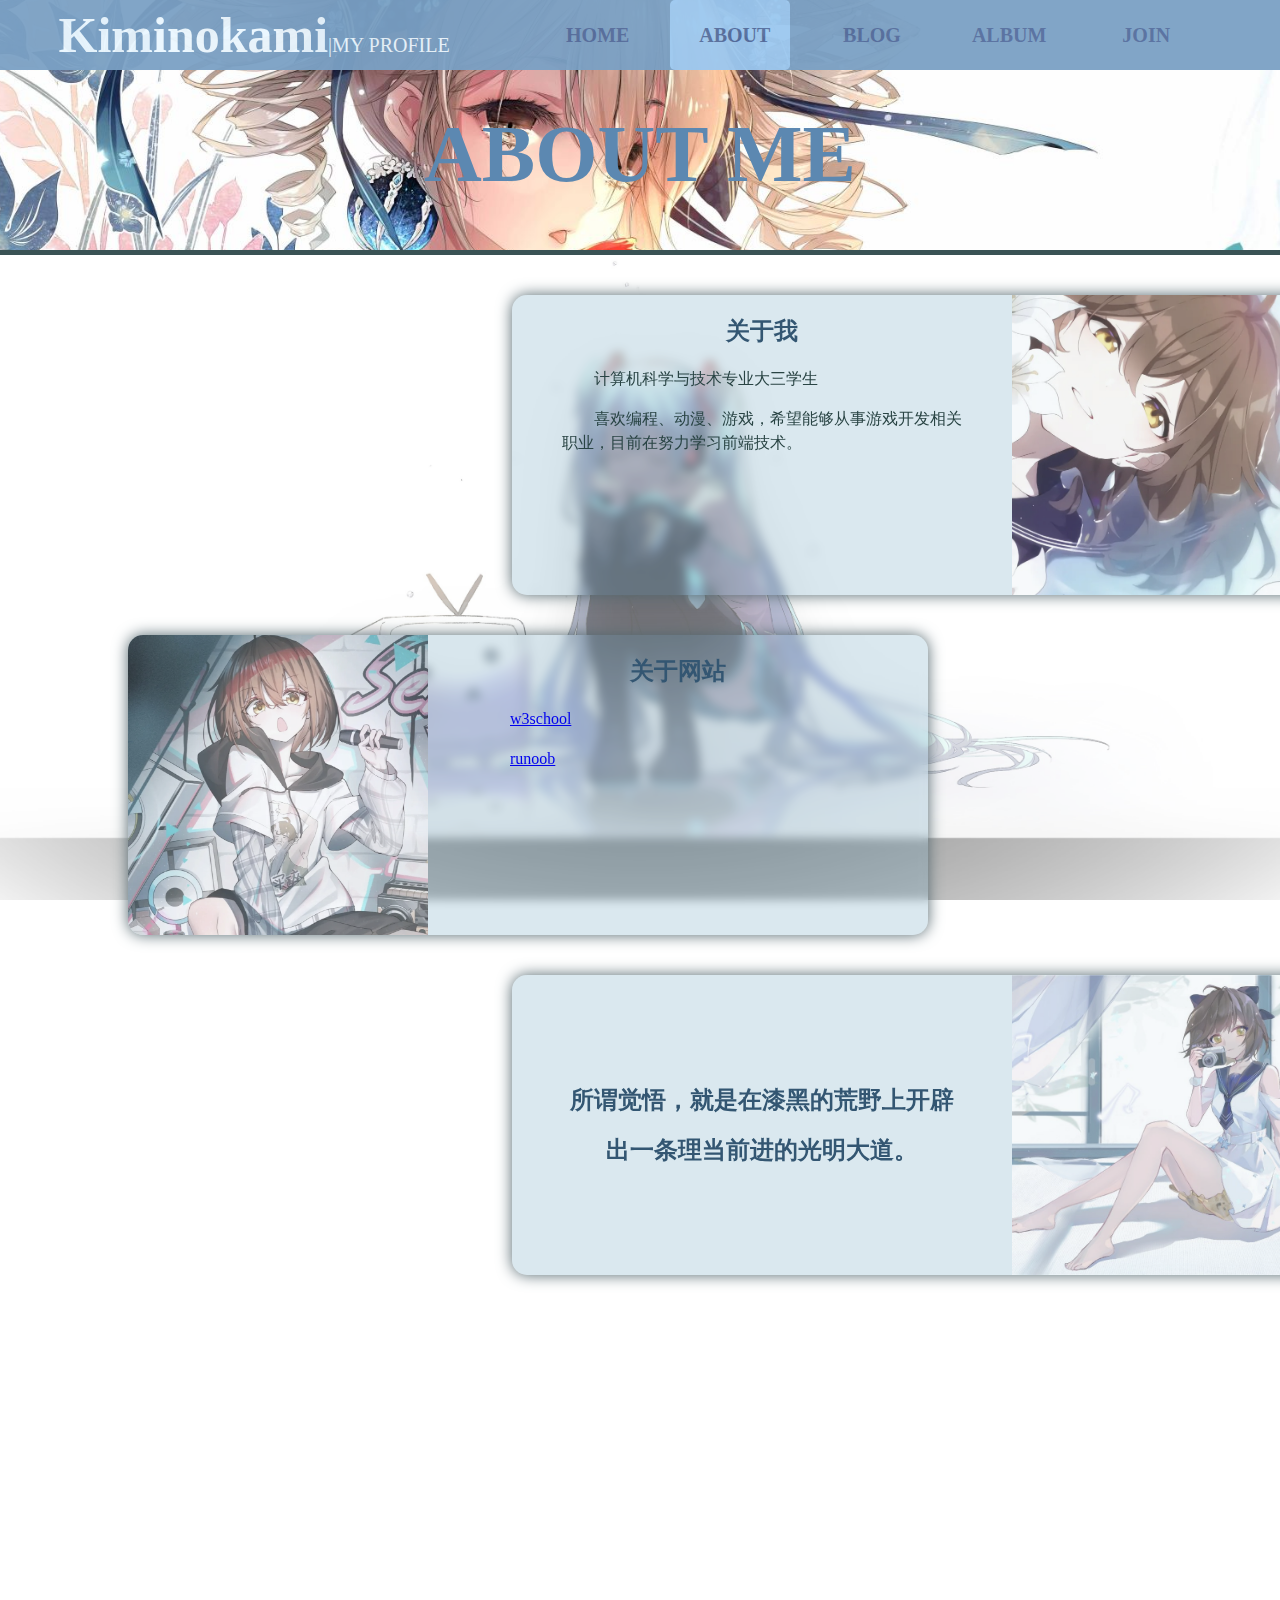
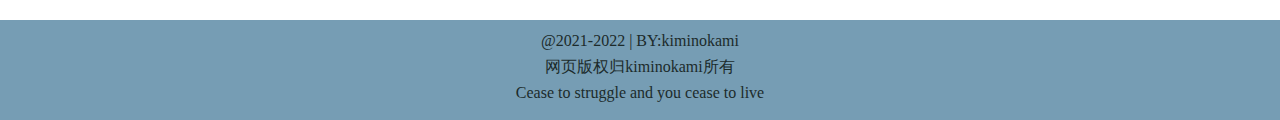
==== html/about.html @ 7c6a5d59 "commit" ====
<!DOCTYPE html>
<html lang="en">
<head>
    <meta charset="UTF-8">
    <meta http-equiv="X-UA-Compatible" content="IE=edge">
    <meta name="viewport" content="width=device-width, initial-scale=1.0">
    <title>关于</title>
    <script type="text/javascript" src="http://apps.bdimg.com/libs/jquery/2.1.4/jquery.js"></script>
    <link rel="stylesheet" href="../css/nav.css">
    <link rel="stylesheet" href="../css/body.css">
    <link rel="stylesheet" href="../css/about.css">
</head>
<body>
    <nav>
        <div class="navtitle"><strong>Kiminokami</strong>|MY PROFILE</div>
        <a href="home.html">HOME</a>
        <a href="about.html">ABOUT</a>
        <a href="blog.html">BLOG</a>
        <a href="album.html">ALBUM</a>
        <a href="join.html">JOIN</a>
        <div class="navanim about"></div>
        <div class="none"></div>
    </nav>
    <div class="mid">
        <div class="headimg">
            <h1>ABOUT ME</h1>
        </div>
        <div class="ab a1">
            <div class="txt">
                <h2>关于我</h2>
                <p>&emsp;&emsp;计算机科学与技术专业大三学生</p>
                <p>&emsp;&emsp;喜欢编程、动漫、游戏，希望能够从事游戏开发相关职业，目前在努力学习前端技术。</p>
            </div>
            <div class="imghid">
                <div class="img"></div>
            </div>
        </div>
        <div class="ab a2">
            <div class="imghid">
                <div class="img"></div>
            </div>
            <div class="txt">
                <h2>关于网站</h2>
                <p>&emsp;&emsp;<a class="w3c" href="https://www.w3school.com.cn/">w3school</a></p>
                <p>&emsp;&emsp;<a class="run" href="https://www.runoob.com/">runoob</a></p>
                
            </div>  
        </div>
        <div class="ab a3">
            <div class="txt">
                <h2>所谓觉悟，就是在漆黑的荒野上开辟出一条理当前进的光明大道。</h2>
            </div>
            <div class="imghid">
                <div class="img"></div>
            </div>
        </div>
        <script src="../js/jQuery.js"></script>
    </div>
    <footer class="foot">
        <p>@2021-2022  |  BY:kiminokami</p>
        <p>网页版权归kiminokami所有</p>
        <p>Cease to struggle and you cease to live</p>
    </footer>
</body>
</html>
---- css/nav.css ----
@charset "utf-8";
body{
    margin: 0;
    padding: 0;
}
nav{
    position: fixed;
    display: flex;
    justify-content: space-around;
    align-items: center;
    width: 1540px;
    height: 70px;
    top: 0px;
    background-color: rgb(123, 161, 197);
    overflow: hidden;
    font-size: 20px;
    color: rgb(234, 247, 255);
    opacity: 0.8;
    z-index: 1000;
}
.homenav{
    animation: load2 1s linear;
}

nav:hover{
    opacity: 0.95;
}
nav .navtitle{
    padding-left: 50px;
    width: 30%;
}
nav .navtitle strong{
    font-size: 50px;
    font-weight: bolder;
}
nav a{
   display: block;
   justify-content: center;
   text-decoration: none;
   z-index: 1;
   height: inherit;
   line-height: 70px;
   width: 120px;
   text-align: center;
   font-weight: bolder;
   color: rgb(84, 109, 158);
   transition: 0.5s;
}
nav .navanim{
    position: absolute;
    height: inherit;
    z-index: 0;
    background: rgb(155, 200, 240);
    border-radius: 5px;
    left: 0px;
    transition:  all .5s ease 0s;
    width: 120px;
}
nav .home,a:nth-child(2):hover~.navanim{
    width: 120px;
    left: 535px;
}

nav .about,a:nth-child(3):hover~.navanim{
    width: 120px;
    left: 670px;
}

nav .blog,a:nth-child(4):hover~.navanim{
    width: 120px;
    left: 810px;
}

nav .album,a:nth-child(5):hover~.navanim{
    width: 120px;
    left: 950px;
}
nav .join,a:nth-child(6):hover~.navanim{
    width: 120px;
    left: 1085px;
}
nav .none{
    width: 20%;
}

@keyframes load2{
    0%{
        top: -80px;
        opacity: 0;
    }100%{
        top: 0px;
        opacity: 0.8;
    }
}
---- css/body.css ----
@charset "utf-8";
body{
    margin: 0;
    padding: 0;
    background-image: url("../image/background.png");
    background-attachment: fixed; 
    background-repeat: no-repeat;
    background-size: cover;
    background-position: center;
    overflow-x: hidden;
}

::-webkit-scrollbar{
    width: 8px;
}

::-webkit-scrollbar-thumb{
    background: rgba(91, 105, 136, 0.8);
}

::-webkit-scrollbar-track{
    background: rgb(194, 213, 241);
}

.foot{
    margin-top: 0px;
    width: 100vw;
    height: 100px;
    float: left;
    clear: both;
    text-align: center;
    margin-bottom: 0px;
    background-color: rgba(84, 132, 161, 0.8);
}
.foot p{
    line-height: 10px;
    color: rgb(28, 43, 43);
}
---- css/about.css ----
@charset "utf-8";
.mid{
    height: 180vh;
    width: 100vw;
    display: flex;
    flex-direction: column;
}

.headimg{
    top: 0px;
    height: 250px;
    width: 100%;
    background-image: url("../image/headimg2.jpg");
    background-size: 1540px;
    background-repeat: no-repeat;
    background-position-y: -190px;
    background-position-x: -150px;
    overflow: hidden;
    border-bottom: 5px solid rgb(58, 83, 85);
    animation: headload 0.9s linear;
}
.headimg h1{
    color: rgb(92, 136, 177);
    font-size: 5em;
    text-align: center;
    line-height: 200px;
}

.mid .ab{
    width: 800px;
    height: 300px;
    box-shadow: 0 0 15px rgb(83, 103, 110);
    background: rgba(71, 142, 175, 0.2);
    border-radius: 15px;
    backdrop-filter: blur(5px);
    display: flex;
    overflow: hidden;
    margin-top: 40px;
}
.a1 .img{
    background-image: url("../image/about1.jpg");
}
.a2 .img{
    background-image: url("../image/about2.jpg");
}
.a3 .img{
    background-image: url("../image/about3.jpg");
}

.ab p{
    word-wrap: break-word;
    color: rgb(41, 68, 68);
    line-height: 24px;
}

.ab .txt{
    width: 400px;
    margin: 0 50px 0 50px;
}
.ab h2{
    text-align: center;
    color: rgb(51, 86, 114);
}
.ab .img{
    width: 300px;
    height: 100%;
    background-size: cover;
    background-position: center;
    filter: grayscale(0.3);
    opacity: 0.8;
    transition: all 0.5s ease 0s;
}
.ab .img:hover{
    transform: scale(1.1);
}
.ab .imghid{
    overflow: hidden;
}
.a1{
    margin-left: 40%;
    animation: a1load 2.5s linear;
    transition: 0.5s  1s;
}
.a2{
    margin-left: 10%;
    animation: a2load 3.6s linear;
    transition: 0.5s;
}
.a3{
    margin-left: 40%;
    animation: a3load 4.8s linear;
    transition: 0.5s;
}
.a3 h2{
    margin-top: 100px;
    line-height: 50px;
}

@keyframes a1load{
    0%{
        opacity: 0;
    }
    70%{
        opacity: 0;
        margin-top: 100px;
    }
    100%{
        opacity: 1;
        margin-top: 40px;
    }
}
@keyframes a2load{
    0%{
        
        opacity: 0;
    }
    80%{
        opacity: 0;
        margin-top: 100px;
    }
    100%{
        opacity: 1;
    }
}
@keyframes a3load{
    0%{
        
        opacity: 0;
    }
    90%{
        opacity: 0;
        margin-top: 100px;
    }
    100%{
        opacity: 1;
    }
}
@keyframes headload{
    0%{
        height: 0px;
    }
    100%{
        height: 240px;
    }
}
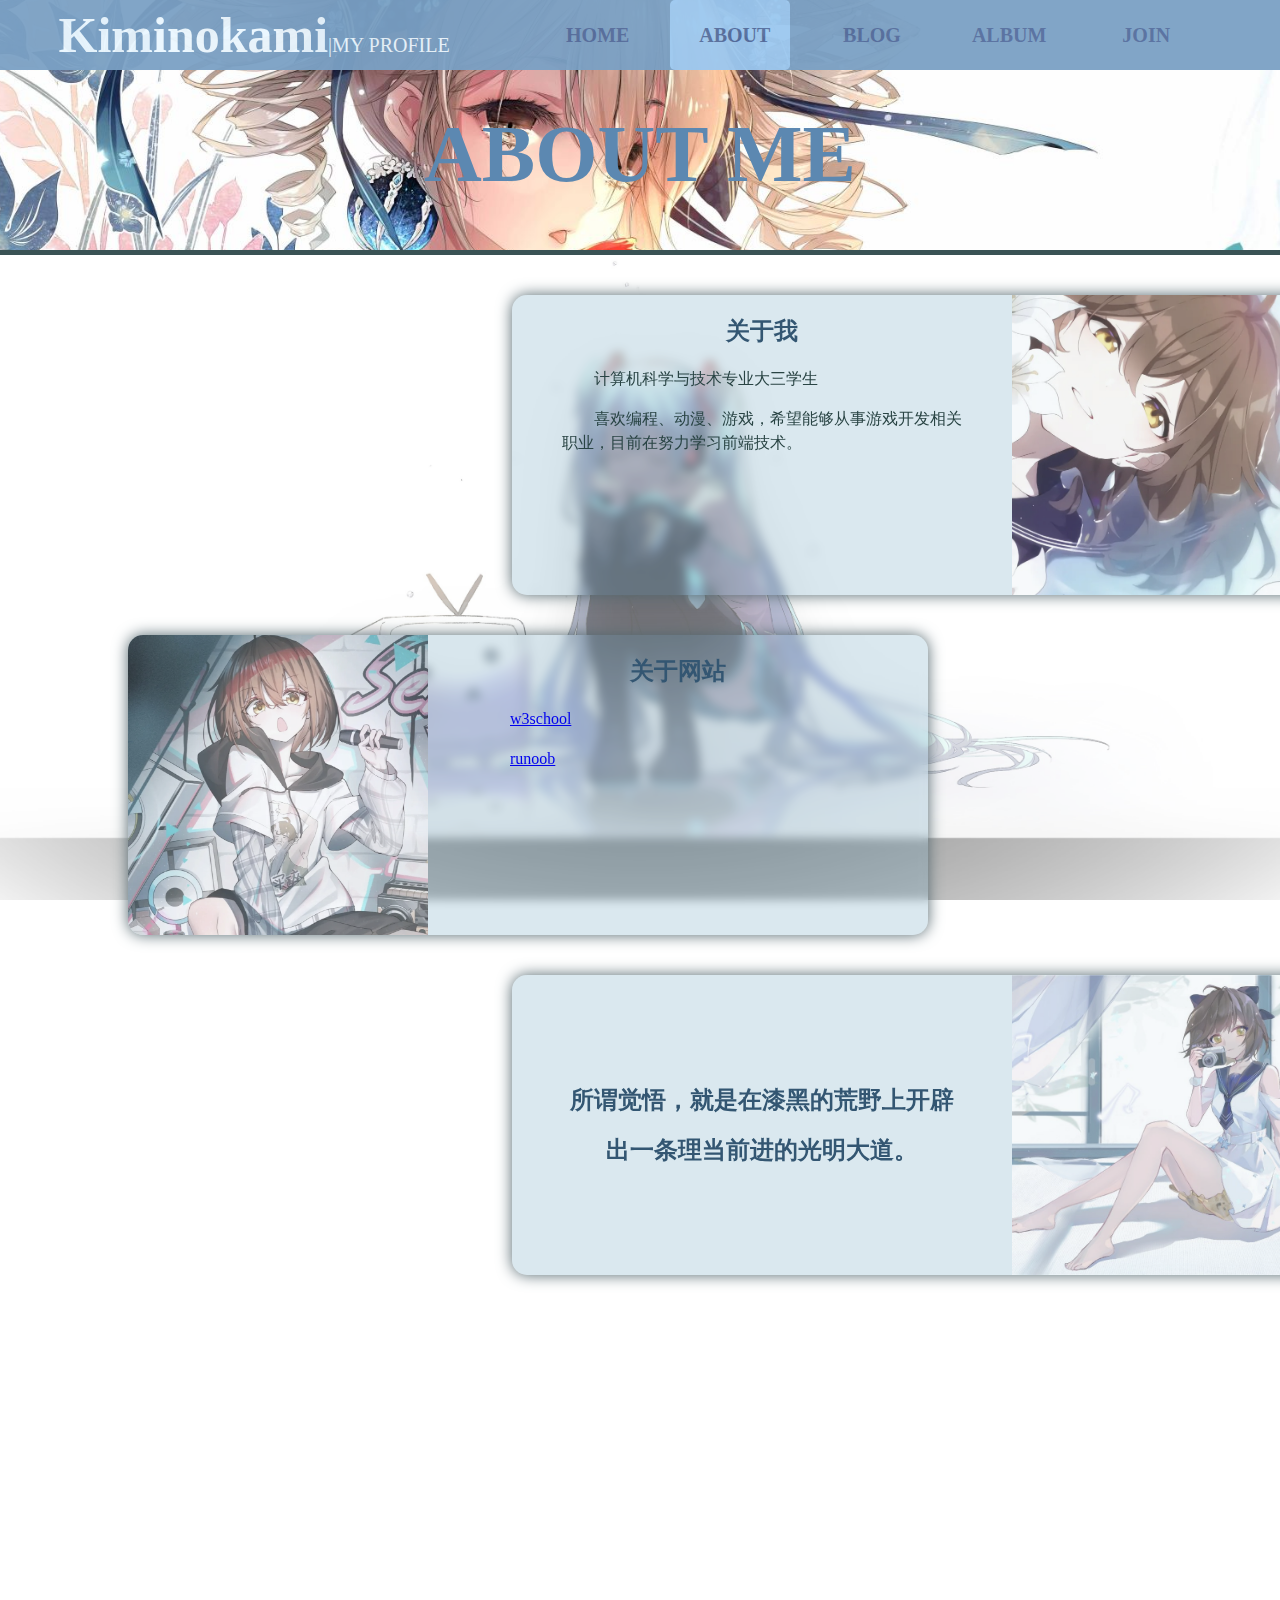
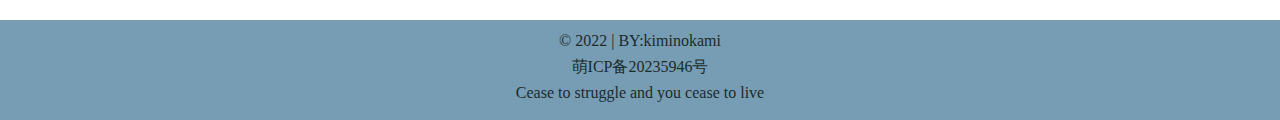
==== commit 4da30bd5: "c" ====
--- a/html/about.html
+++ b/html/about.html
@@ -13,7 +13,7 @@
 <body>
     <nav>
         <div class="navtitle"><strong>Kiminokami</strong>|MY PROFILE</div>
-        <a href="home.html">HOME</a>
+        <a href="../index.html">HOME</a>
         <a href="about.html">ABOUT</a>
         <a href="blog.html">BLOG</a>
         <a href="album.html">ALBUM</a>
@@ -57,9 +57,9 @@
         <script src="../js/jQuery.js"></script>
     </div>
     <footer class="foot">
-        <p>@2021-2022  |  BY:kiminokami</p>
-        <p>网页版权归kiminokami所有</p>
-        <p>Cease to struggle and you cease to live</p>
+        <p>&copy; 2022  |  BY:kiminokami</p>
+            <p><a href="https://icp.gov.moe/?keyword=20235946" target="_blank">萌ICP备20235946号</a></p>
+            <p>Cease to struggle and you cease to live</p>
     </footer>
 </body>
 </html>--- a/css/body.css
+++ b/css/body.css
@@ -35,4 +35,23 @@
 .foot p{
     line-height: 10px;
     color: rgb(28, 43, 43);
-}+}
+.foot a:link {
+    color: rgb(28, 43, 43);
+    text-decoration: none;
+  }
+  
+.foot a:visited {
+    color: rgb(28, 43, 43);
+    text-decoration: none;
+  }
+  
+.foot a:hover {
+    color: rgb(28, 43, 43);
+    text-decoration: underline;
+  }
+  
+.foot a:active {
+    color: rgb(28, 43, 43);
+    text-decoration: underline;
+  }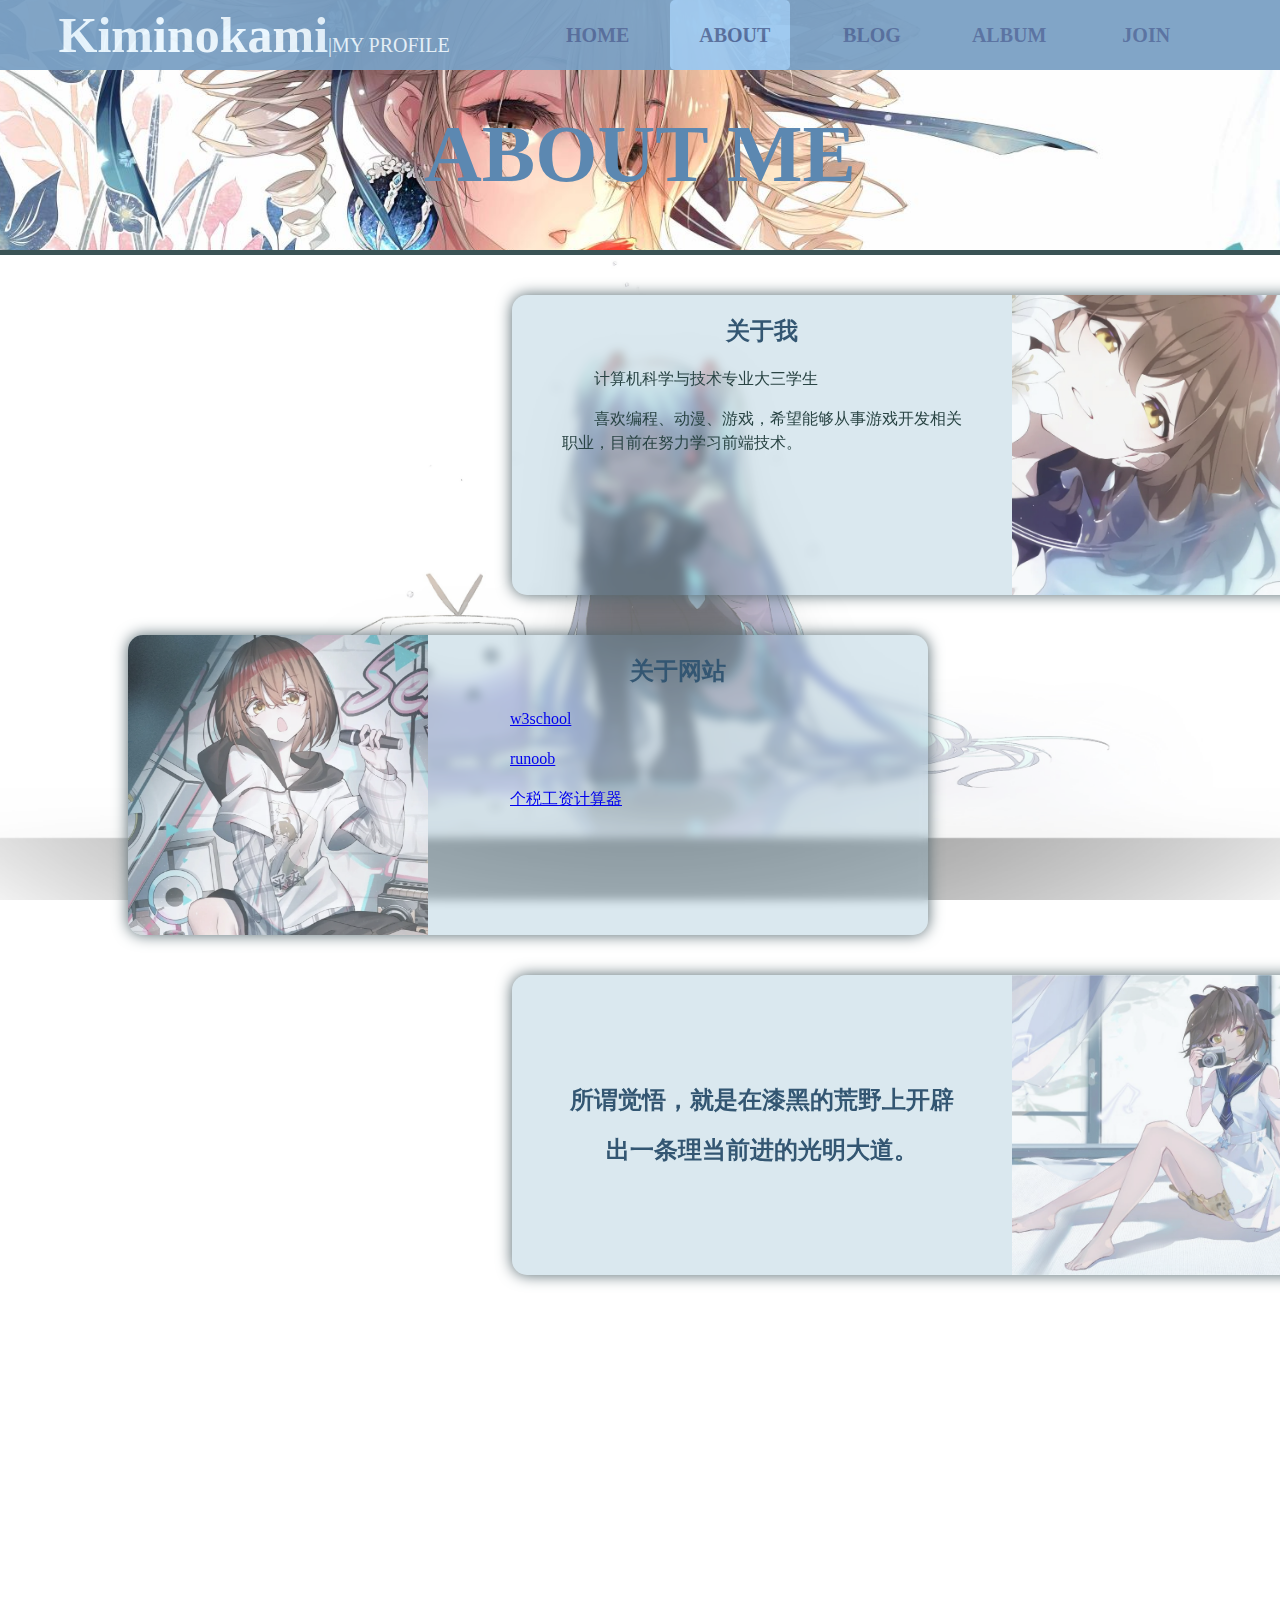
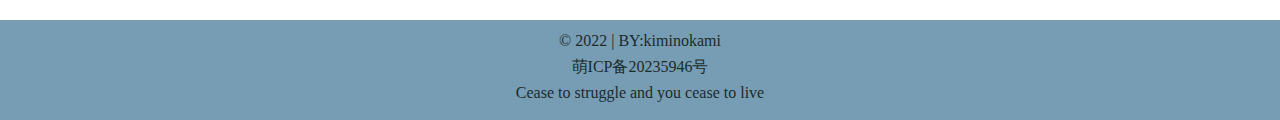
==== commit fab96394: "更新 about.html" ====
--- a/html/about.html
+++ b/html/about.html
@@ -43,6 +43,7 @@
                 <h2>关于网站</h2>
                 <p>&emsp;&emsp;<a class="w3c" href="https://www.w3school.com.cn/">w3school</a></p>
                 <p>&emsp;&emsp;<a class="run" href="https://www.runoob.com/">runoob</a></p>
+<p>&emsp;&emsp;<a class="calculator" <a href="./html/calculator.html" target="_blank">个税工资计算器</a></p>
                 
             </div>  
         </div>
--- a/css/nav.css
+++ b/css/nav.css
@@ -83,6 +83,33 @@
     width: 20%;
 }
 
+.menu-btn {
+  display: none;
+}
+@media only screen and (max-width: 768px) {
+  nav ul {
+    display: none;
+  }  
+  .menu-btn {
+    display: block;
+    background-color: #333;
+    color: #fff;
+    border: none;
+    cursor: pointer;
+    padding: 10px;
+  }
+  .menu-btn:hover {
+    background-color: #666;
+  }
+  .menu-btn:focus {
+    outline: none;
+  }
+  .menu-dropdown {
+    display: none;
+    background-color: #333;
+    padding: 10px;
+  }
+
 @keyframes load2{
     0%{
         top: -80px;
@@ -91,4 +118,4 @@
         top: 0px;
         opacity: 0.8;
     }
-}+}
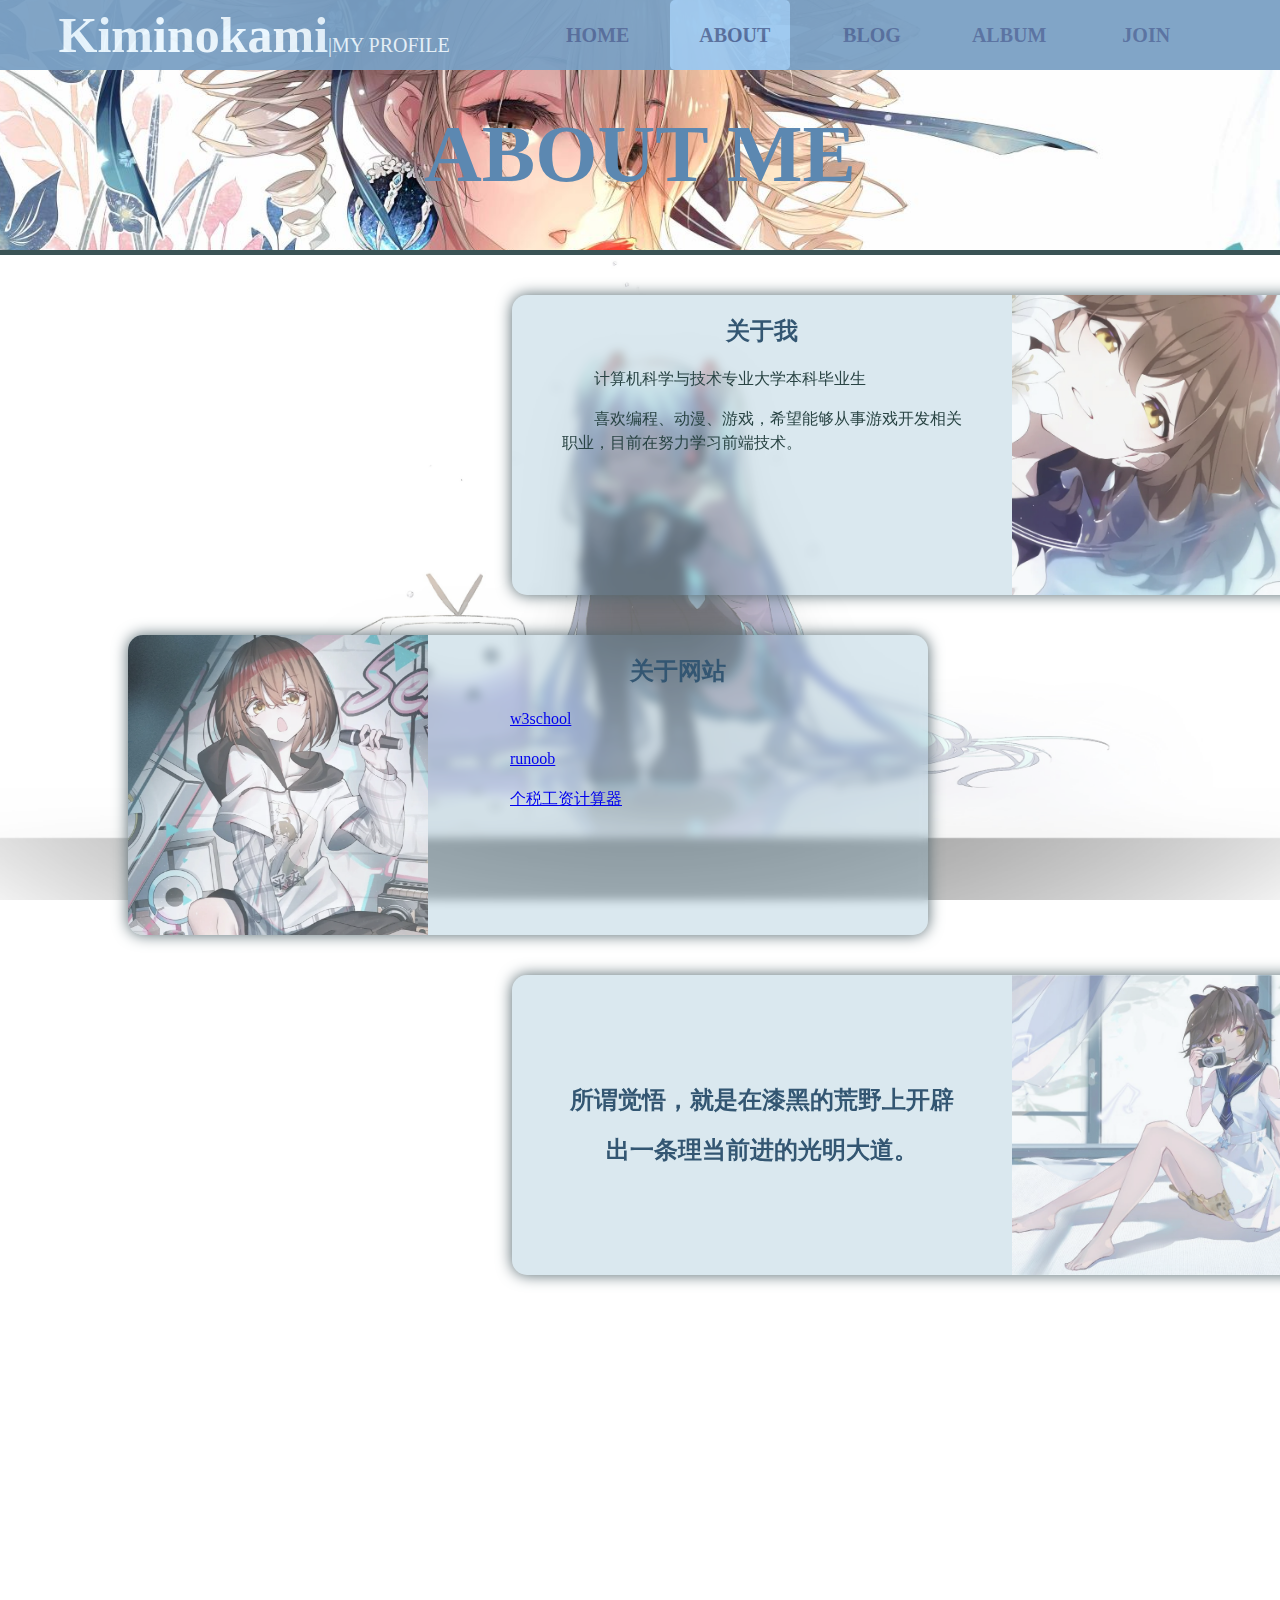
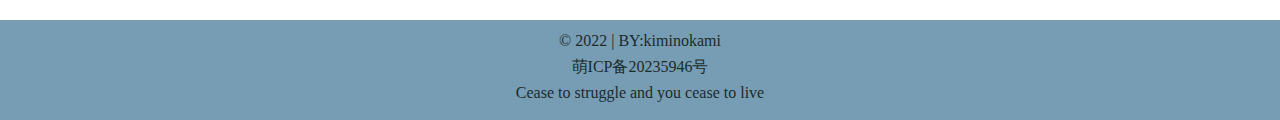
==== commit 36ab6e24: "更新 about.html" ====
--- a/html/about.html
+++ b/html/about.html
@@ -28,7 +28,7 @@
         <div class="ab a1">
             <div class="txt">
                 <h2>关于我</h2>
-                <p>&emsp;&emsp;计算机科学与技术专业大三学生</p>
+                <p>&emsp;&emsp;计算机科学与技术专业大学本科毕业生</p>
                 <p>&emsp;&emsp;喜欢编程、动漫、游戏，希望能够从事游戏开发相关职业，目前在努力学习前端技术。</p>
             </div>
             <div class="imghid">
@@ -43,7 +43,7 @@
                 <h2>关于网站</h2>
                 <p>&emsp;&emsp;<a class="w3c" href="https://www.w3school.com.cn/">w3school</a></p>
                 <p>&emsp;&emsp;<a class="run" href="https://www.runoob.com/">runoob</a></p>
-<p>&emsp;&emsp;<a class="calculator" <a href="./html/calculator.html" target="_blank">个税工资计算器</a></p>
+                <p>&emsp;&emsp;<a class="calculator" <a href="./html/calculator.html" target="_blank">个税工资计算器</a></p>
                 
             </div>  
         </div>
